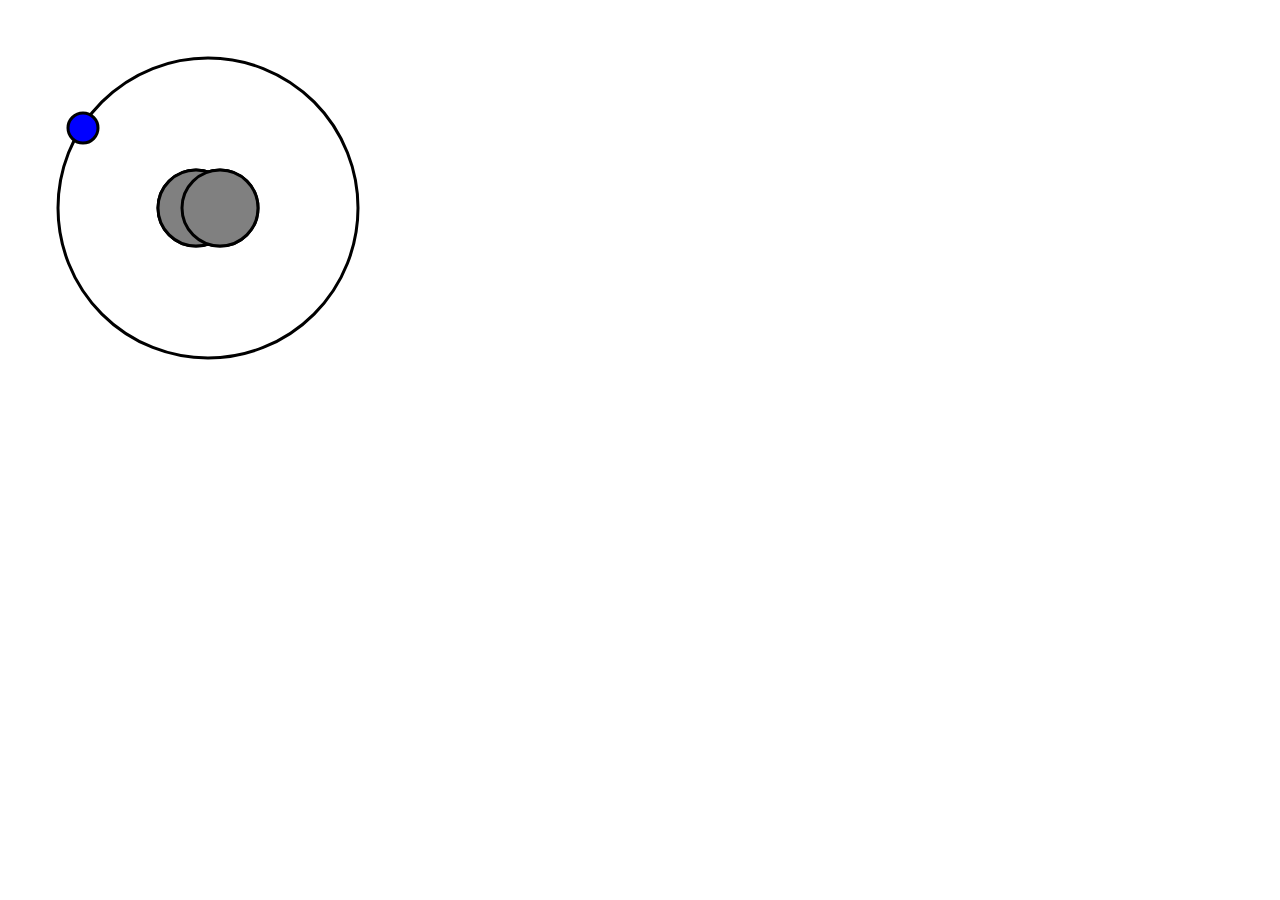
==== elio.html @ f26e99a8 "u" ====
<html>
    <link  rel="stylesheet" type="text/css" href="atoms.css">
    <div>
        <svg width="400" height="400">
            <circle cx = "50%" cy = "50%" r = "150" stroke="black" stroke-width="3" fill = "white"/>
            <circle class="particella protone" cx = "53%" cy = "50%" r= "38" stroke="black" stroke-width="3" fill = "red"/>
            <circle class="particella protone" cx = "47%" cy = "50%" r= "38" stroke="black" stroke-width="3" fill = "red"/>
            <circle class="particella neutrone" cx = "47%" cy = "50%" r= "38" stroke="black" stroke-width="3" fill = "grey"/>
            <circle class="particella neutrone" cx = "53%" cy = "50%" r= "38" stroke="black" stroke-width="3" fill = "grey"/>
            <circle class="particella elettrone" cx = "75"  cy = "-30%"  r = "15" stroke="black" stroke-width="3" fill = "blue"/>
            <circle class="particella elettrone" cx = "75"  cy = "30%"  r = "15" stroke="black" stroke-width="3" fill = "blue"/>
        </svg>
    </div>
</html>
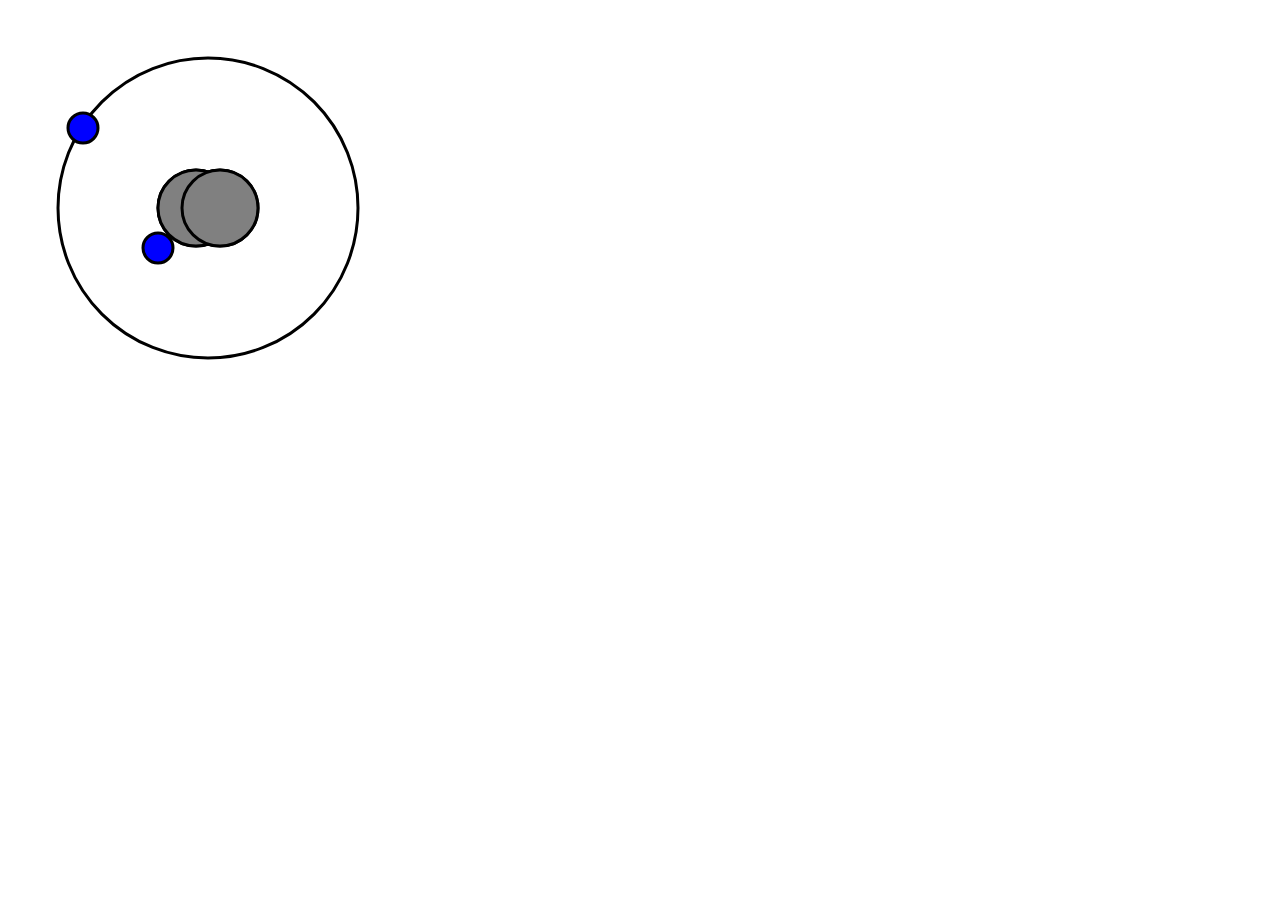
==== commit c291fc77: "u" ====
--- a/elio.html
+++ b/elio.html
@@ -7,8 +7,8 @@
             <circle class="particella protone" cx = "47%" cy = "50%" r= "38" stroke="black" stroke-width="3" fill = "red"/>
             <circle class="particella neutrone" cx = "47%" cy = "50%" r= "38" stroke="black" stroke-width="3" fill = "grey"/>
             <circle class="particella neutrone" cx = "53%" cy = "50%" r= "38" stroke="black" stroke-width="3" fill = "grey"/>
-            <circle class="particella elettrone" cx = "75"  cy = "-30%"  r = "15" stroke="black" stroke-width="3" fill = "blue"/>
             <circle class="particella elettrone" cx = "75"  cy = "30%"  r = "15" stroke="black" stroke-width="3" fill = "blue"/>
+            <circle class="particella elettrone" cx = "150"  cy = "60%"  r = "15" stroke="black" stroke-width="3" fill = "blue"/>
         </svg>
     </div>
 </html>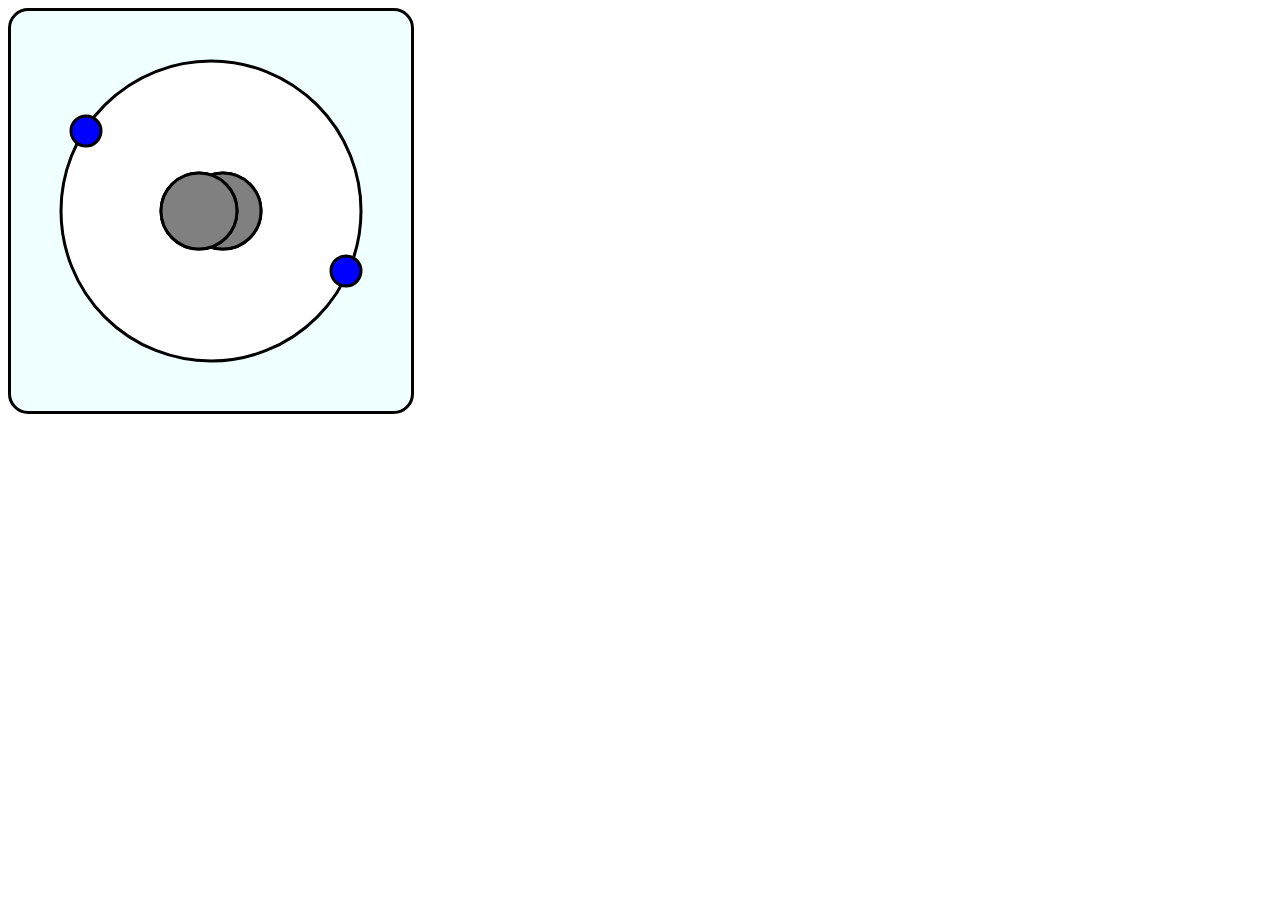
==== commit effc8c2a: "u" ====
--- a/elio.html
+++ b/elio.html
@@ -3,12 +3,12 @@
     <div>
         <svg width="400" height="400">
             <circle cx = "50%" cy = "50%" r = "150" stroke="black" stroke-width="3" fill = "white"/>
-            <circle class="particella protone" cx = "53%" cy = "50%" r= "38" stroke="black" stroke-width="3" fill = "red"/>
-            <circle class="particella protone" cx = "47%" cy = "50%" r= "38" stroke="black" stroke-width="3" fill = "red"/>
+            <circle class="particella protone" cx = "53%" cy = "50%" r= "38"/>
+            <circle class="particella neutrone" cx = "53%" cy = "50%" r= "38" stroke="black" stroke-width="3" fill = "grey"/>
+            <circle class="particella protone" cx = "47%" cy = "50%" r= "38"/>
             <circle class="particella neutrone" cx = "47%" cy = "50%" r= "38" stroke="black" stroke-width="3" fill = "grey"/>
-            <circle class="particella neutrone" cx = "53%" cy = "50%" r= "38" stroke="black" stroke-width="3" fill = "grey"/>
+            <circle class="particella elettrone" cx = "335"  cy = "65%"  r = "15" stroke="black" stroke-width="3" fill = "blue"/>
             <circle class="particella elettrone" cx = "75"  cy = "30%"  r = "15" stroke="black" stroke-width="3" fill = "blue"/>
-            <circle class="particella elettrone" cx = "150"  cy = "60%"  r = "15" stroke="black" stroke-width="3" fill = "blue"/>
         </svg>
     </div>
 </html>--- a/atoms.css
+++ b/atoms.css
@@ -0,0 +1,28 @@
+div {
+    width: 400px;
+    height: 400px;
+    background-color: azure;
+    border-radius: 5%;
+    border: 3px solid black;
+  }
+
+@keyframes orbita {
+    100% {
+        transform: rotate(360deg);
+    }
+}
+.particella {
+    transform-origin: center;
+}
+.elettrone{
+    animation: orbita 5s infinite linear;
+}
+.protone {
+    stroke:black;
+    stroke-width: 3;
+    fill:red;
+    animation: orbita 10s infinite linear;
+}
+.neutrone {
+    animation: orbita 8s infinite linear;
+}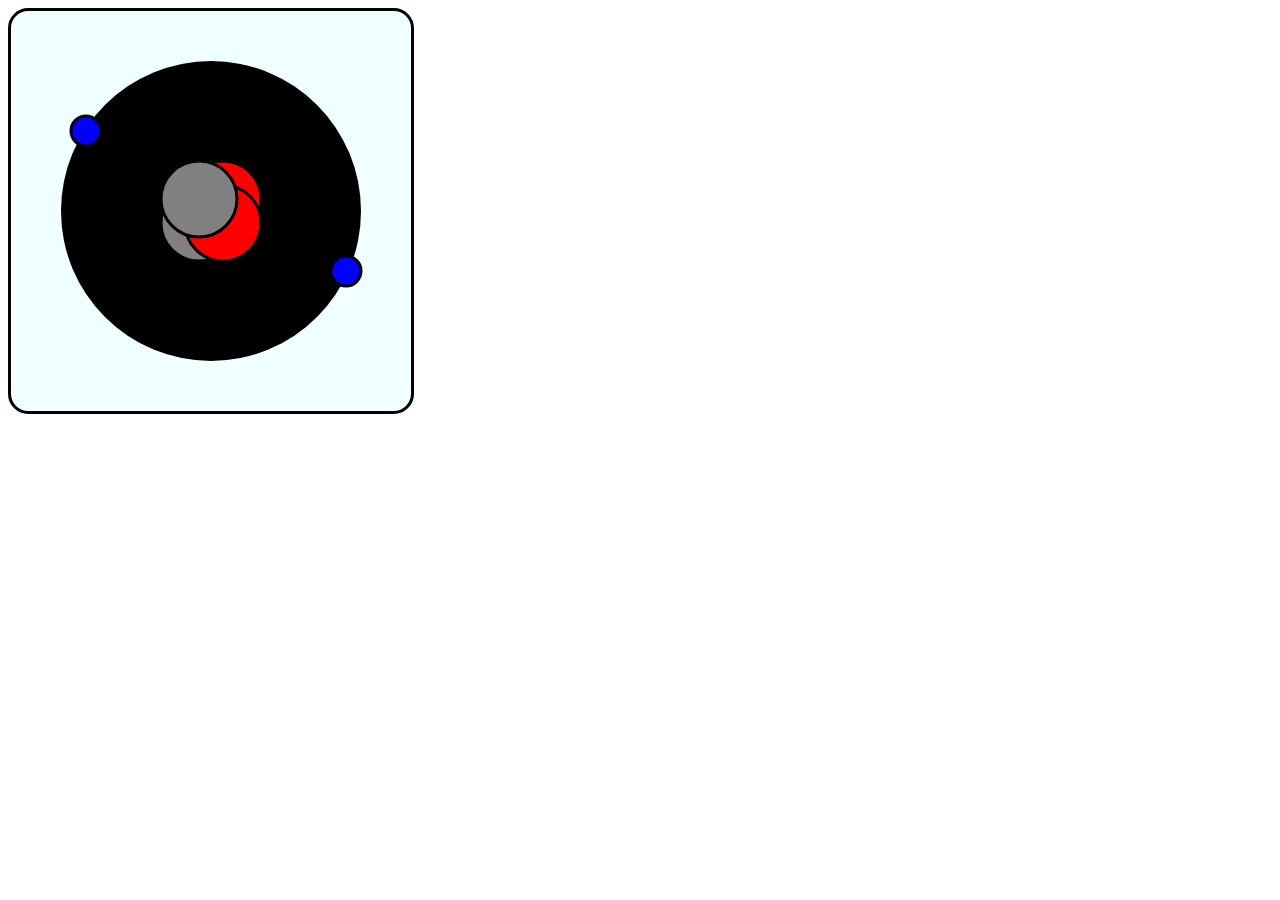
==== commit 74f70767: "u" ====
--- a/elio.html
+++ b/elio.html
@@ -2,13 +2,13 @@
     <link  rel="stylesheet" type="text/css" href="atoms.css">
     <div>
         <svg width="400" height="400">
-            <circle cx = "50%" cy = "50%" r = "150" stroke="black" stroke-width="3" fill = "white"/>
-            <circle class="particella protone" cx = "53%" cy = "50%" r= "38"/>
-            <circle class="particella neutrone" cx = "53%" cy = "50%" r= "38" stroke="black" stroke-width="3" fill = "grey"/>
-            <circle class="particella protone" cx = "47%" cy = "50%" r= "38"/>
-            <circle class="particella neutrone" cx = "47%" cy = "50%" r= "38" stroke="black" stroke-width="3" fill = "grey"/>
-            <circle class="particella elettrone" cx = "335"  cy = "65%"  r = "15" stroke="black" stroke-width="3" fill = "blue"/>
-            <circle class="particella elettrone" cx = "75"  cy = "30%"  r = "15" stroke="black" stroke-width="3" fill = "blue"/>
+            <circle class="orbita" cx = "50%" cy = "50%" r = "150"/>
+            <circle class="particella protone" cx = "53%" cy = "47%" r= "38" z-index = "1"/>
+            <circle class="particella neutrone" cx = "47%" cy = "53%" r= "38" z-index = "2"/>
+            <circle class="particella protone" cx = "53%" cy = "53%" r= "38" z-index = "auto"/>
+            <circle class="particella neutrone" cx = "47%" cy = "47%" r= "38" z-index = "3" />
+            <circle class="particella elettrone" cx = "335"  cy = "65%"  r = "15"/>
+            <circle class="particella elettrone" cx = "75"  cy = "30%"  r = "15"/>
         </svg>
     </div>
-</html>+</html>
--- a/atoms.css
+++ b/atoms.css
@@ -15,14 +15,20 @@
     transform-origin: center;
 }
 .elettrone{
+    stroke: black;
+     stroke-width: 3;
+      fill: blue;
     animation: orbita 5s infinite linear;
 }
 .protone {
-    stroke:black;
+    stroke: black;
     stroke-width: 3;
-    fill:red;
+    fill: red;
     animation: orbita 10s infinite linear;
 }
 .neutrone {
+    stroke: black; 
+    stroke-width: 3; 
+    fill: grey;
     animation: orbita 8s infinite linear;
 }